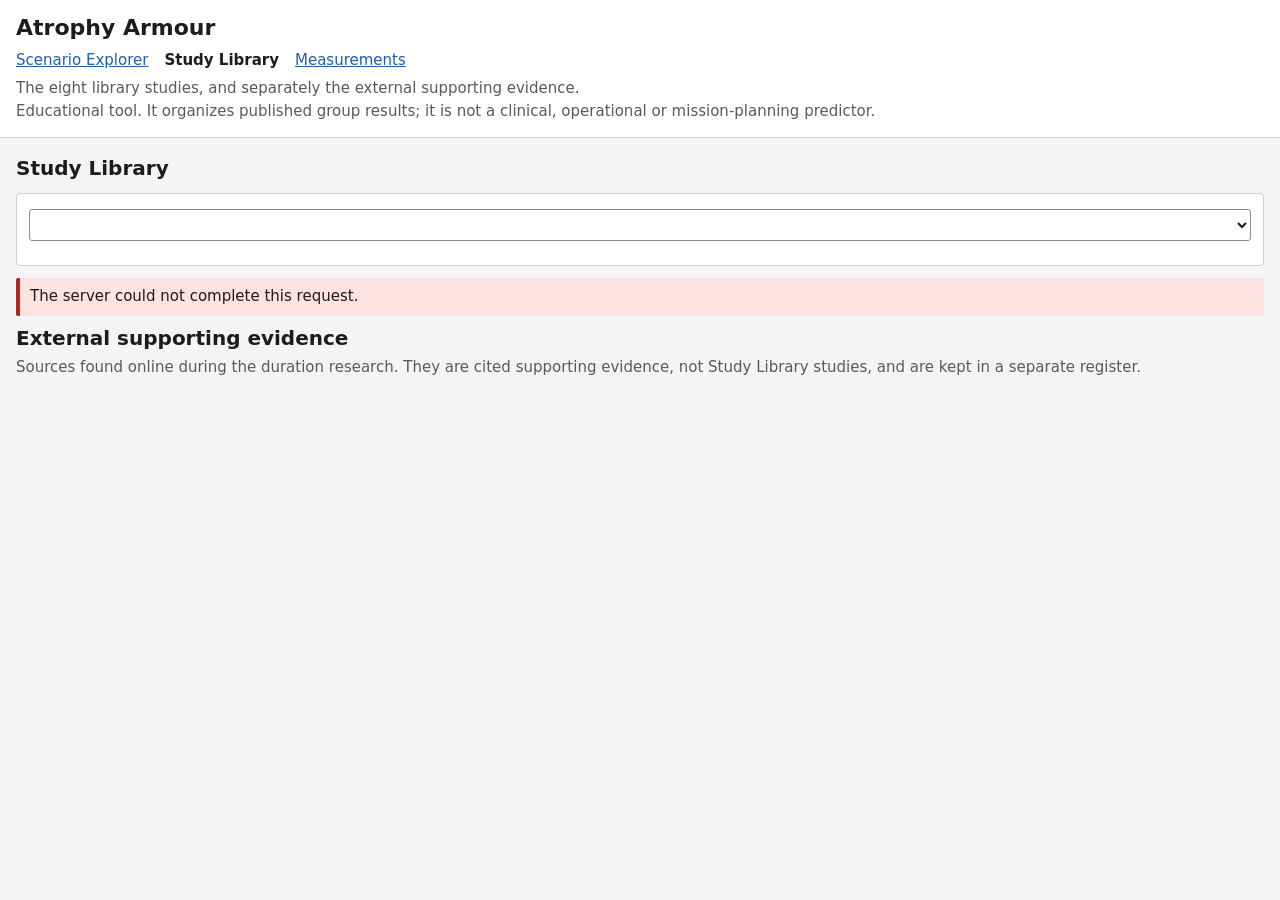
==== web/library.html @ 6f627b33 "Rebuild Atrophy Armour as an evidence engine with a two-step explorer Replace the Streamlit-era scen" ====
<!doctype html>
<html lang="en">
<head>
<meta charset="utf-8">
<meta name="viewport" content="width=device-width, initial-scale=1">
<title>Study Library · Atrophy Armour</title>
<link rel="icon" href="data:,">
<link rel="stylesheet" href="assets/css/site.css">
</head>
<body data-page="library">
<a class="skip" href="#library">Skip to the library</a>
<header class="site" id="site-header"></header>
<script src="assets/js/site-header.js"></script>

<main>
  <section id="library" class="wrap" aria-labelledby="library-title">
    <h2 id="library-title">Study Library</h2>
    <p id="library-note" class="lede"></p>
    <div class="panel">
      <div class="field">
        <label id="study-label" for="study-select"></label>
        <select id="study-select"></select>
      </div>
    </div>
    <div id="study"></div>
  </section>
  <section class="wrap" aria-labelledby="external-title">
    <h2 id="external-title">External supporting evidence</h2>
    <p class="lede">Sources found online during the duration research. They are cited supporting evidence, not Study Library studies, and are kept in a separate register.</p>
    <div id="external"></div>
  </section>
</main>

<script src="assets/js/core.js"></script>
<script src="assets/js/library.js"></script>
</body>
</html>
---- web/assets/css/site.css ----
/* Atrophy Armour — plain development styling.
   Deliberately minimal: system fonts, neutral greys, one accent, and state colours that carry meaning.
   DESIGN HOOK: visual design (typefaces, brand colour, motion) can be reintroduced from this file alone. */
:root{
  --text:#1c1c1c; --muted:#5a5a5a; --border:#cfcfcf; --panel:#ffffff; --page:#f4f4f4; --control:#8a8a8a;
  --accent:#1f5fae;                 /* DESIGN HOOK: the single accent colour */
  --approx-bg:#fff4d6; --approx-border:#b88700;   /* approximation */
  --extra-bg:#fde3e0;  --extra-border:#b3261e;    /* extrapolation and errors */
  --info-bg:#e8eef7;   --info-border:#1f5fae;
  --font:system-ui,-apple-system,"Segoe UI",Roboto,Helvetica,Arial,sans-serif;  /* DESIGN HOOK: typefaces */
  --mono:ui-monospace,Consolas,"Liberation Mono",Menlo,monospace;
}
*{box-sizing:border-box}
body{margin:0;font-family:var(--font);font-size:15px;line-height:1.45;color:var(--text);background:var(--page)}
.wrap{max-width:1280px;margin:0 auto;padding:0 16px}
.skip{position:absolute;left:-9999px}
.skip:focus{left:8px;top:8px;background:var(--panel);padding:8px;z-index:10}
header.site{background:var(--panel);border-bottom:1px solid var(--border);padding:12px 0}
header.site h1{margin:0 0 6px;font-size:22px}
header.site nav ul{list-style:none;display:flex;flex-wrap:wrap;gap:4px 16px;margin:0 0 6px;padding:0}
header.site nav a{color:var(--accent)}
header.site nav a[aria-current="page"]{font-weight:700;color:var(--text);text-decoration:none}
header.site p{margin:2px 0;color:var(--muted)}
main{padding:16px 0 48px}
h2{font-size:20px;margin:0 0 4px}
h3{font-size:16px;margin:0 0 8px}
h4{font-size:15px;margin:12px 0 4px}
.lede,.caption{color:var(--muted);margin:2px 0 10px}
.help{color:var(--muted);font-size:13px;margin:2px 0 0}
.panel{background:var(--panel);border:1px solid var(--border);border-radius:4px;padding:12px;margin:0 0 12px}
.field{margin:0 0 12px}
.field label{display:block;font-weight:600;margin-bottom:3px}
select,input[type=text],input[type=number],textarea{width:100%;font:inherit;padding:5px 6px;border:1px solid var(--control);border-radius:3px;background:#fff;color:var(--text)}
input[type=range]{width:100%;accent-color:var(--accent)}
button{font:inherit;padding:6px 12px;border:1px solid var(--control);border-radius:3px;background:#fff;color:var(--text);cursor:pointer}
button.primary{background:var(--accent);border-color:var(--accent);color:#fff}
button.link{border:0;background:none;padding:0;color:var(--accent);text-decoration:underline;text-align:left}
:focus-visible{outline:2px solid var(--accent);outline-offset:2px}
.slider-value{font-family:var(--mono);font-weight:700}
.callout{border-left:4px solid var(--info-border);background:var(--info-bg);padding:8px 10px;margin:8px 0;border-radius:2px}
.callout.approx{border-color:var(--approx-border);background:var(--approx-bg)}
.callout.warn,.callout.error{border-color:var(--extra-border);background:var(--extra-bg)}
.tag{display:inline-block;font-size:12px;font-family:var(--mono);padding:0 6px;border:1px solid var(--border);border-radius:10px;margin-left:6px;background:#f0f0f0;white-space:nowrap}
.tag.approximation,.tag.digitized{background:var(--approx-bg);border-color:var(--approx-border)}
.tag.extrapolation{background:var(--extra-bg);border-color:var(--extra-border)}
.tag.calculated{background:var(--info-bg);border-color:var(--info-border)}
.result{border-top:1px solid var(--border);padding:10px 0}
.result:first-child{border-top:0}
.result h4{margin:0}
.metrics{display:grid;grid-template-columns:repeat(auto-fit,minmax(190px,1fr));gap:8px;margin:8px 0}
.metric{margin:0;border:1px solid var(--border);border-radius:3px;padding:6px 8px}
.metric dt{font-size:13px;color:var(--muted)}
.metric dd{margin:0;font-family:var(--mono);font-size:15px}
.rows{margin:0}
.rows>div{display:grid;grid-template-columns:220px minmax(0,1fr);gap:8px;padding:4px 0;border-top:1px solid #e6e6e6}
.rows>div:first-child{border-top:0}
.rows>div.plain{grid-template-columns:1fr}
.rows dt{color:var(--muted)}
.rows dd{margin:0;overflow-wrap:anywhere}
@media (max-width:600px){.rows>div{grid-template-columns:1fr}}
.chart-block{margin:0 0 12px}
.chart{width:100%;min-height:320px}
details.panel>summary{cursor:pointer;font-weight:600}
details.panel[open]>summary{margin-bottom:8px}
.table-scroll{overflow-x:auto}
table{border-collapse:collapse;width:100%;font-size:13px}
th,td{border:1px solid var(--border);padding:4px 6px;text-align:left;vertical-align:top}
th{background:#ececec}
td.num{font-family:var(--mono);white-space:nowrap}
.empty{color:var(--muted);font-style:italic;margin:4px 0 10px}
.form-grid{display:grid;grid-template-columns:repeat(auto-fit,minmax(240px,1fr));gap:0 12px}
.form-grid .wide{grid-column:1/-1}
.filters{display:grid;grid-template-columns:repeat(auto-fit,minmax(200px,1fr));gap:0 12px}
dialog{max-width:820px;width:calc(100% - 32px);max-height:85vh;overflow:auto;border:1px solid var(--control);border-radius:4px;padding:16px}
dialog::backdrop{background:rgba(0,0,0,.4)}
/* Two-step Scenario Explorer: scenario first, results below once confirmed. */
.controls-grid{display:grid;grid-template-columns:repeat(auto-fit,minmax(260px,1fr));gap:0 16px}
.step-actions{display:flex;flex-wrap:wrap;gap:8px;margin-top:4px}
.step-title{margin:20px 0 8px}
.is-stale{opacity:.5}
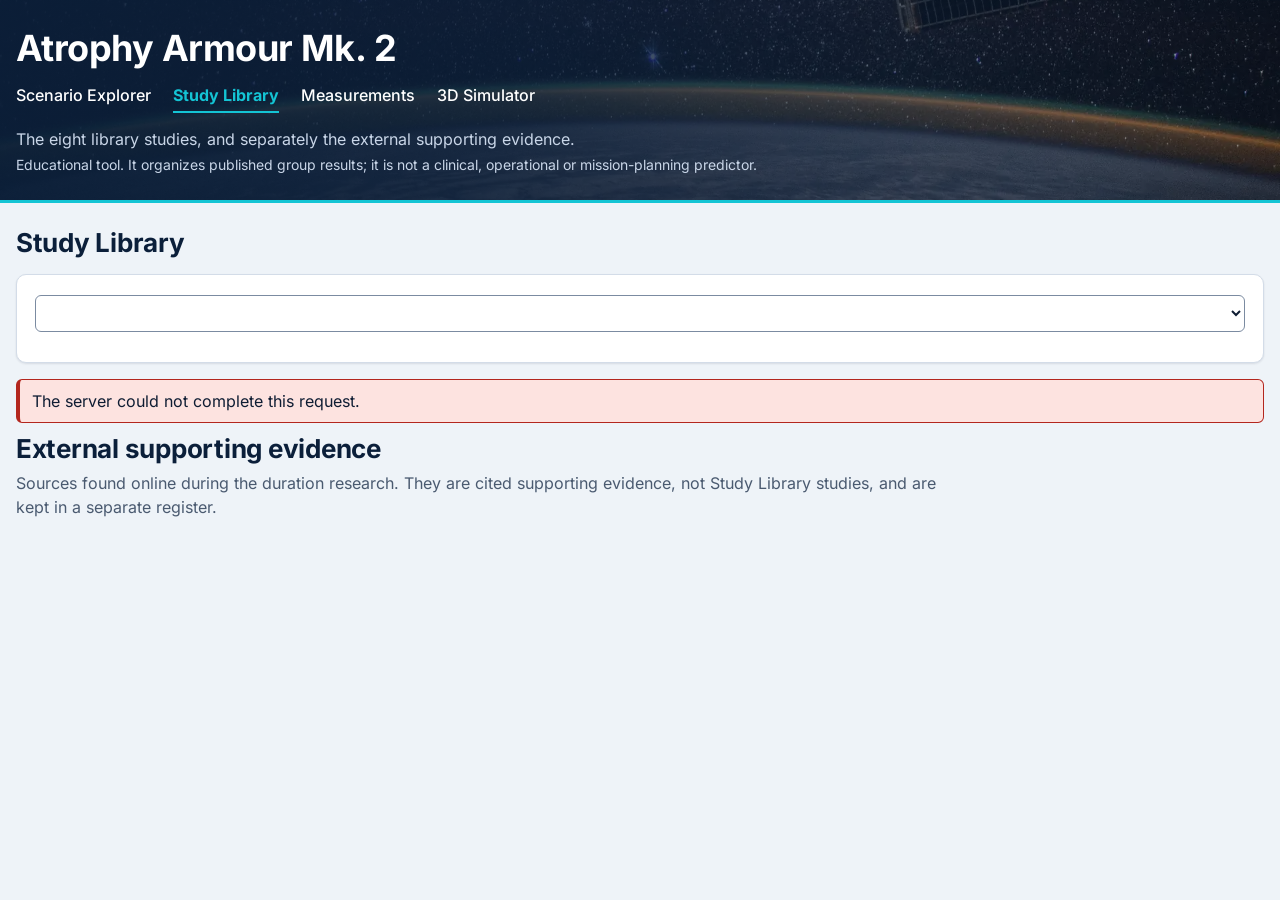
==== commit cbeba59e: "Rename to Atrophy Armour Mk. 2 and add navy/white/cyan theme - Product name updated in headers, page" ====
--- a/web/library.html
+++ b/web/library.html
@@ -3,7 +3,7 @@
 <head>
 <meta charset="utf-8">
 <meta name="viewport" content="width=device-width, initial-scale=1">
-<title>Study Library · Atrophy Armour</title>
+<title>Study Library · Atrophy Armour Mk. 2</title>
 <link rel="icon" href="data:,">
 <link rel="stylesheet" href="assets/css/site.css">
 </head>
--- a/web/assets/css/site.css
+++ b/web/assets/css/site.css
@@ -1,80 +1,161 @@
-/* Atrophy Armour — plain development styling.
-   Deliberately minimal: system fonts, neutral greys, one accent, and state colours that carry meaning.
-   DESIGN HOOK: visual design (typefaces, brand colour, motion) can be reintroduced from this file alone. */
+/* Atrophy Armour Mk. 2 — shared theme: dark navy, white and the simulator's soleus cyan.
+   A navy header band (with a decorative per-page photo under a navy overlay) over a light, cool-grey page,
+   so dense tables, results and charts stay on white panels. One typeface (Inter, self-hosted, OFL),
+   system fonts as fallback, monospace with tabular figures for numbers.
+   State colours carry meaning and are kept distinct from the cyan accent:
+   amber = approximation, red = extrapolation/errors, blue = information/calculated.
+   DESIGN HOOK: visual design (typefaces, brand colour, motion) can be changed from this file alone. */
+
+/* Inter (variable, 100–900), SIL Open Font License 1.1, see assets/fonts/OFL.txt. Greek is only fetched when used. */
+@font-face{font-family:"Inter";font-style:normal;font-weight:100 900;font-display:swap;
+  src:url("../fonts/inter-latin-wght-normal.woff2") format("woff2-variations"),url("../fonts/inter-latin-wght-normal.woff2") format("woff2");
+  unicode-range:U+0000-00FF,U+0131,U+0152-0153,U+02BB-02BC,U+02C6,U+02DA,U+02DC,U+0304,U+0308,U+0329,U+2000-206F,U+2074,U+20AC,U+2122,U+2191,U+2193,U+2212,U+2215,U+FEFF,U+FFFD}
+@font-face{font-family:"Inter";font-style:normal;font-weight:100 900;font-display:swap;
+  src:url("../fonts/inter-greek-wght-normal.woff2") format("woff2-variations"),url("../fonts/inter-greek-wght-normal.woff2") format("woff2");
+  unicode-range:U+0370-0377,U+037A-037F,U+0384-038A,U+038C,U+038E-03A1,U+03A3-03FF}
+
 :root{
-  --text:#1c1c1c; --muted:#5a5a5a; --border:#cfcfcf; --panel:#ffffff; --page:#f4f4f4; --control:#8a8a8a;
-  --accent:#1f5fae;                 /* DESIGN HOOK: the single accent colour */
-  --approx-bg:#fff4d6; --approx-border:#b88700;   /* approximation */
+  /* Brand surfaces. DESIGN HOOK: brand colours */
+  --navy-900:#0b1f3a; --navy-800:#10294d; --navy-700:#1b3a66;
+  --on-dark:#ffffff; --on-dark-muted:#c9d6e8;          /* 16.5:1 and 11.2:1 on --navy-900 */
+  --accent:#14c4d4;                                    /* DESIGN HOOK: the accent (soleus cyan); on navy or as a fill only */
+  --accent-hover:#5ad8e3;
+  --accent-ink:#0a6f7d;                                /* the accent on light surfaces: 5.9:1 on white */
+  /* Content surfaces and text */
+  --page:#eef3f8; --panel:#ffffff; --panel-sunken:#f6f9fc; --th:#e6edf5;
+  --text:#0f1d33; --muted:#4a5a70;                     /* 16.9:1 and 7.0:1 on white */
+  --border:#d3dce8; --border-soft:#e3e9f1; --control:#7b8ba1;   /* --control: 3.5:1 on white (UI borders) */
+  /* State colours (meaning). */
+  --approx-bg:#fff4d6; --approx-border:#a87a00;   /* approximation */
   --extra-bg:#fde3e0;  --extra-border:#b3261e;    /* extrapolation and errors */
-  --info-bg:#e8eef7;   --info-border:#1f5fae;
-  --font:system-ui,-apple-system,"Segoe UI",Roboto,Helvetica,Arial,sans-serif;  /* DESIGN HOOK: typefaces */
+  --info-bg:#e7eefa;   --info-border:#2c5ea8;     /* information and "calculated"; blue, not the cyan accent */
+  /* Shape */
+  --radius:10px; --radius-sm:6px;
+  --shadow:0 1px 2px rgba(15,29,51,.06),0 1px 3px rgba(15,29,51,.05);
+  --focus:var(--accent-ink);
+  --font:"Inter",system-ui,-apple-system,"Segoe UI",Roboto,Helvetica,Arial,sans-serif;  /* DESIGN HOOK: typefaces */
   --mono:ui-monospace,Consolas,"Liberation Mono",Menlo,monospace;
 }
 *{box-sizing:border-box}
-body{margin:0;font-family:var(--font);font-size:15px;line-height:1.45;color:var(--text);background:var(--page)}
+html{-webkit-text-size-adjust:100%}
+body{margin:0;font-family:var(--font);font-size:16px;line-height:1.5;color:var(--text);background:var(--page)}
 .wrap{max-width:1280px;margin:0 auto;padding:0 16px}
+a{color:var(--accent-ink);text-underline-offset:2px}
+a:hover{color:var(--navy-800)}
 .skip{position:absolute;left:-9999px}
-.skip:focus{left:8px;top:8px;background:var(--panel);padding:8px;z-index:10}
-header.site{background:var(--panel);border-bottom:1px solid var(--border);padding:12px 0}
-header.site h1{margin:0 0 6px;font-size:22px}
-header.site nav ul{list-style:none;display:flex;flex-wrap:wrap;gap:4px 16px;margin:0 0 6px;padding:0}
-header.site nav a{color:var(--accent)}
-header.site nav a[aria-current="page"]{font-weight:700;color:var(--text);text-decoration:none}
-header.site p{margin:2px 0;color:var(--muted)}
-main{padding:16px 0 48px}
-h2{font-size:20px;margin:0 0 4px}
-h3{font-size:16px;margin:0 0 8px}
-h4{font-size:15px;margin:12px 0 4px}
-.lede,.caption{color:var(--muted);margin:2px 0 10px}
-.help{color:var(--muted);font-size:13px;margin:2px 0 0}
-.panel{background:var(--panel);border:1px solid var(--border);border-radius:4px;padding:12px;margin:0 0 12px}
-.field{margin:0 0 12px}
-.field label{display:block;font-weight:600;margin-bottom:3px}
-select,input[type=text],input[type=number],textarea{width:100%;font:inherit;padding:5px 6px;border:1px solid var(--control);border-radius:3px;background:#fff;color:var(--text)}
-input[type=range]{width:100%;accent-color:var(--accent)}
-button{font:inherit;padding:6px 12px;border:1px solid var(--control);border-radius:3px;background:#fff;color:var(--text);cursor:pointer}
-button.primary{background:var(--accent);border-color:var(--accent);color:#fff}
-button.link{border:0;background:none;padding:0;color:var(--accent);text-decoration:underline;text-align:left}
-:focus-visible{outline:2px solid var(--accent);outline-offset:2px}
-.slider-value{font-family:var(--mono);font-weight:700}
-.callout{border-left:4px solid var(--info-border);background:var(--info-bg);padding:8px 10px;margin:8px 0;border-radius:2px}
-.callout.approx{border-color:var(--approx-border);background:var(--approx-bg)}
-.callout.warn,.callout.error{border-color:var(--extra-border);background:var(--extra-bg)}
-.tag{display:inline-block;font-size:12px;font-family:var(--mono);padding:0 6px;border:1px solid var(--border);border-radius:10px;margin-left:6px;background:#f0f0f0;white-space:nowrap}
+.skip:focus{left:8px;top:8px;background:var(--panel);color:var(--text);padding:8px 12px;border-radius:var(--radius-sm);z-index:10}
+
+/* ---------- Header band: navy, with a decorative per-page image under a navy overlay. DESIGN HOOK: header ---------- */
+header.site{
+  --focus:var(--accent);
+  background-color:var(--navy-900);                 /* shown while the image loads, so the band never flashes white */
+  /* Navy overlay: densest under the text (left), lighter to the right where the photo shows through. */
+  --header-overlay:linear-gradient(100deg,rgba(11,31,58,.94) 0%,rgba(11,31,58,.86) 40%,rgba(11,31,58,.62) 72%,rgba(11,31,58,.42) 100%);
+  background-image:var(--header-overlay),var(--header-image,none);
+  background-size:cover;background-position:var(--header-focus,center);background-repeat:no-repeat;
+  color:var(--on-dark);padding:28px 0 22px;border-bottom:3px solid var(--accent)}
+body[data-page="explorer"]{--header-image:url("../img/headers/explorer.webp");--header-focus:70% 40%}
+body[data-page="library"]{--header-image:url("../img/headers/library.webp");--header-focus:50% 85%}
+body[data-page="measurements"]{--header-image:url("../img/headers/measurements.webp");--header-focus:62% 62%}
+body[data-page="simulator"]{--header-image:url("../img/headers/simulator.webp");--header-focus:center 28%}
+body[data-page="simulator"] header.site .wrap{max-width:1440px}   /* line up with the wider simulator layout */
+header.site h1{margin:0 0 12px;font-size:36px;line-height:1.15;font-weight:700;letter-spacing:-.015em;color:var(--on-dark)}
+header.site nav ul{list-style:none;display:flex;flex-wrap:wrap;gap:6px 22px;margin:0 0 14px;padding:0}
+header.site nav a{display:inline-block;padding:2px 0 4px;color:var(--on-dark);font-weight:500;text-decoration:none;border-bottom:2px solid transparent}
+header.site nav a:hover{color:var(--accent);border-bottom-color:rgba(20,196,212,.55)}
+header.site nav a[aria-current="page"]{font-weight:700;color:var(--accent);border-bottom-color:var(--accent)}
+header.site p{margin:3px 0;color:var(--on-dark-muted);max-width:90ch}
+header.site p:last-child{font-size:14px}
+@media (max-width:600px){
+  header.site{padding:20px 0 16px;   /* text spans the full width on phones, so the overlay is even */
+    --header-overlay:linear-gradient(180deg,rgba(11,31,58,.88) 0%,rgba(11,31,58,.82) 100%)}
+  header.site h1{font-size:28px;margin-bottom:10px}
+  header.site nav ul{gap:4px 16px}
+}
+
+/* ---------- Type scale ---------- */
+main,main.wrap{padding-top:24px;padding-bottom:56px}
+h2{font-size:26px;line-height:1.25;font-weight:700;letter-spacing:-.01em;margin:0 0 6px;color:var(--navy-900)}
+h3{font-size:19px;line-height:1.3;font-weight:650;margin:0 0 10px;color:var(--navy-900)}
+h4{font-size:16px;line-height:1.35;font-weight:650;margin:14px 0 6px}
+.lede,.caption{color:var(--muted);margin:2px 0 14px}
+.lede{max-width:95ch}
+.help{color:var(--muted);font-size:14px;margin:4px 0 0}
+
+/* ---------- Panels and form controls ---------- */
+.panel{background:var(--panel);border:1px solid var(--border);border-radius:var(--radius);box-shadow:var(--shadow);padding:16px 18px;margin:0 0 16px}
+.field{margin:0 0 14px}
+.field label{display:block;font-weight:600;margin-bottom:4px}
+select,input[type=text],input[type=number],textarea{width:100%;font:inherit;font-size:15px;padding:7px 10px;border:1px solid var(--control);border-radius:var(--radius-sm);background-color:#fff;color:var(--text)}
+select:hover,input[type=text]:hover,input[type=number]:hover,textarea:hover{border-color:var(--accent-ink)}
+input[type=checkbox],input[type=radio]{accent-color:var(--accent-ink)}
+button{font:inherit;font-size:15px;font-weight:500;padding:7px 14px;border:1px solid var(--control);border-radius:var(--radius-sm);background:#fff;color:var(--text);cursor:pointer}
+:where(button:not(.primary):not(.link)):hover{border-color:var(--accent-ink);background:#f1fafb}
+button.primary{background:var(--accent);border-color:var(--accent-ink);color:var(--navy-900);font-weight:650}
+button.primary:hover{background:var(--accent-hover)}
+button.primary[aria-pressed="true"]{background:var(--navy-800);border-color:var(--navy-800);color:var(--on-dark)}
+button:disabled{opacity:.55;cursor:not-allowed}
+button.link{border:0;background:none;padding:0;color:var(--accent-ink);text-decoration:underline;text-underline-offset:2px;text-align:left;font-weight:500}
+button.link:hover{color:var(--navy-800)}
+:focus-visible{outline:2px solid var(--focus);outline-offset:2px}
+
+/* Range slider: navy-ringed cyan thumb on a soft track. */
+input[type=range]{width:100%;height:24px;margin:6px 0;background:transparent;accent-color:var(--accent-ink);-webkit-appearance:none;appearance:none}
+input[type=range]::-webkit-slider-runnable-track{height:6px;border-radius:3px;background:#cfdbe8;border:1px solid var(--control)}
+input[type=range]::-webkit-slider-thumb{-webkit-appearance:none;appearance:none;width:20px;height:20px;margin-top:-8px;border-radius:50%;background:var(--accent);border:2px solid var(--navy-900);box-shadow:0 1px 2px rgba(11,31,58,.3)}
+input[type=range]::-moz-range-track{height:6px;border-radius:3px;background:#cfdbe8;border:1px solid var(--control)}
+input[type=range]::-moz-range-progress{height:6px;border-radius:3px;background:var(--accent-ink)}
+input[type=range]::-moz-range-thumb{width:16px;height:16px;border-radius:50%;background:var(--accent);border:2px solid var(--navy-900)}
+.slider-value{font-family:var(--mono);font-weight:700;font-variant-numeric:tabular-nums;color:var(--navy-900)}
+
+/* ---------- Notices and value-type tags (meaningful colours) ---------- */
+.callout{border:1px solid transparent;border-left:4px solid var(--info-border);background:var(--info-bg);padding:9px 12px;margin:10px 0;border-radius:var(--radius-sm)}
+.callout.approx{border-color:var(--approx-border);border-width:1px 1px 1px 4px;background:var(--approx-bg)}
+.callout.warn,.callout.error{border-color:var(--extra-border);border-width:1px 1px 1px 4px;background:var(--extra-bg)}
+.callout.info{border-color:#b9cbe8;border-left-color:var(--info-border)}
+.tag{display:inline-block;font-size:12px;line-height:1.6;font-family:var(--mono);padding:0 8px;border:1px solid var(--control);border-radius:999px;margin-left:6px;background:#eef2f7;color:var(--text);white-space:nowrap;vertical-align:1px}
 .tag.approximation,.tag.digitized{background:var(--approx-bg);border-color:var(--approx-border)}
 .tag.extrapolation{background:var(--extra-bg);border-color:var(--extra-border)}
 .tag.calculated{background:var(--info-bg);border-color:var(--info-border)}
-.result{border-top:1px solid var(--border);padding:10px 0}
+
+/* ---------- Results, metrics and label/value rows ---------- */
+.result{border-top:1px solid var(--border-soft);padding:12px 0}
 .result:first-child{border-top:0}
 .result h4{margin:0}
-.metrics{display:grid;grid-template-columns:repeat(auto-fit,minmax(190px,1fr));gap:8px;margin:8px 0}
-.metric{margin:0;border:1px solid var(--border);border-radius:3px;padding:6px 8px}
+.metrics{display:grid;grid-template-columns:repeat(auto-fit,minmax(190px,1fr));gap:10px;margin:10px 0}
+.metric{margin:0;border:1px solid var(--border);border-radius:var(--radius-sm);padding:8px 10px;background:var(--panel-sunken)}
 .metric dt{font-size:13px;color:var(--muted)}
-.metric dd{margin:0;font-family:var(--mono);font-size:15px}
+.metric dd{margin:2px 0 0;font-family:var(--mono);font-size:15px;font-variant-numeric:tabular-nums;color:var(--navy-900)}
 .rows{margin:0}
-.rows>div{display:grid;grid-template-columns:220px minmax(0,1fr);gap:8px;padding:4px 0;border-top:1px solid #e6e6e6}
+.rows>div{display:grid;grid-template-columns:220px minmax(0,1fr);gap:10px;padding:6px 0;border-top:1px solid var(--border-soft)}
 .rows>div:first-child{border-top:0}
 .rows>div.plain{grid-template-columns:1fr}
 .rows dt{color:var(--muted)}
-.rows dd{margin:0;overflow-wrap:anywhere}
-@media (max-width:600px){.rows>div{grid-template-columns:1fr}}
-.chart-block{margin:0 0 12px}
+.rows dd{margin:0;overflow-wrap:anywhere;font-variant-numeric:tabular-nums}
+@media (max-width:600px){.rows>div{grid-template-columns:1fr;gap:2px}}
+
+/* ---------- Charts, disclosure panels, tables ---------- */
+.chart-block{margin:0 0 16px}
 .chart{width:100%;min-height:320px}
-details.panel>summary{cursor:pointer;font-weight:600}
-details.panel[open]>summary{margin-bottom:8px}
-.table-scroll{overflow-x:auto}
-table{border-collapse:collapse;width:100%;font-size:13px}
-th,td{border:1px solid var(--border);padding:4px 6px;text-align:left;vertical-align:top}
-th{background:#ececec}
-td.num{font-family:var(--mono);white-space:nowrap}
-.empty{color:var(--muted);font-style:italic;margin:4px 0 10px}
-.form-grid{display:grid;grid-template-columns:repeat(auto-fit,minmax(240px,1fr));gap:0 12px}
+details.panel>summary{cursor:pointer;font-weight:600;color:var(--navy-900)}
+details.panel>summary::marker{color:var(--accent-ink)}
+details.panel>summary:hover{color:var(--accent-ink)}
+details.panel[open]>summary{margin-bottom:10px}
+.table-scroll{overflow-x:auto;border-radius:var(--radius-sm)}
+table{border-collapse:collapse;width:100%;font-size:14px;font-variant-numeric:tabular-nums}
+th,td{border:1px solid var(--border);padding:6px 8px;text-align:left;vertical-align:top}
+th{background:var(--th);color:var(--navy-900);font-weight:600}
+td.num{font-family:var(--mono);white-space:nowrap;font-variant-numeric:tabular-nums}
+.empty{color:var(--muted);font-style:italic;margin:4px 0 12px}
+.form-grid{display:grid;grid-template-columns:repeat(auto-fit,minmax(240px,1fr));gap:0 16px}
 .form-grid .wide{grid-column:1/-1}
-.filters{display:grid;grid-template-columns:repeat(auto-fit,minmax(200px,1fr));gap:0 12px}
-dialog{max-width:820px;width:calc(100% - 32px);max-height:85vh;overflow:auto;border:1px solid var(--control);border-radius:4px;padding:16px}
-dialog::backdrop{background:rgba(0,0,0,.4)}
+.filters{display:grid;grid-template-columns:repeat(auto-fit,minmax(200px,1fr));gap:0 16px}
+.filters .field:last-child,.controls-grid .field:last-child{margin-bottom:14px}
+dialog{max-width:820px;width:calc(100% - 32px);max-height:85vh;overflow:auto;border:1px solid var(--border);border-top:4px solid var(--accent);border-radius:var(--radius);padding:20px;color:var(--text);box-shadow:0 12px 32px rgba(11,31,58,.25)}
+dialog::backdrop{background:rgba(11,31,58,.55)}
 /* Two-step Scenario Explorer: scenario first, results below once confirmed. */
-.controls-grid{display:grid;grid-template-columns:repeat(auto-fit,minmax(260px,1fr));gap:0 16px}
-.step-actions{display:flex;flex-wrap:wrap;gap:8px;margin-top:4px}
-.step-title{margin:20px 0 8px}
+.controls-grid{display:grid;grid-template-columns:repeat(auto-fit,minmax(260px,1fr));gap:0 18px}
+.step-actions{display:flex;flex-wrap:wrap;gap:10px;margin-top:6px}
+.step-title{margin:28px 0 10px}
 .is-stale{opacity:.5}
+/* No motion: hover and focus states change colour instantly (tests/test_server.py keeps this file free of it). */
